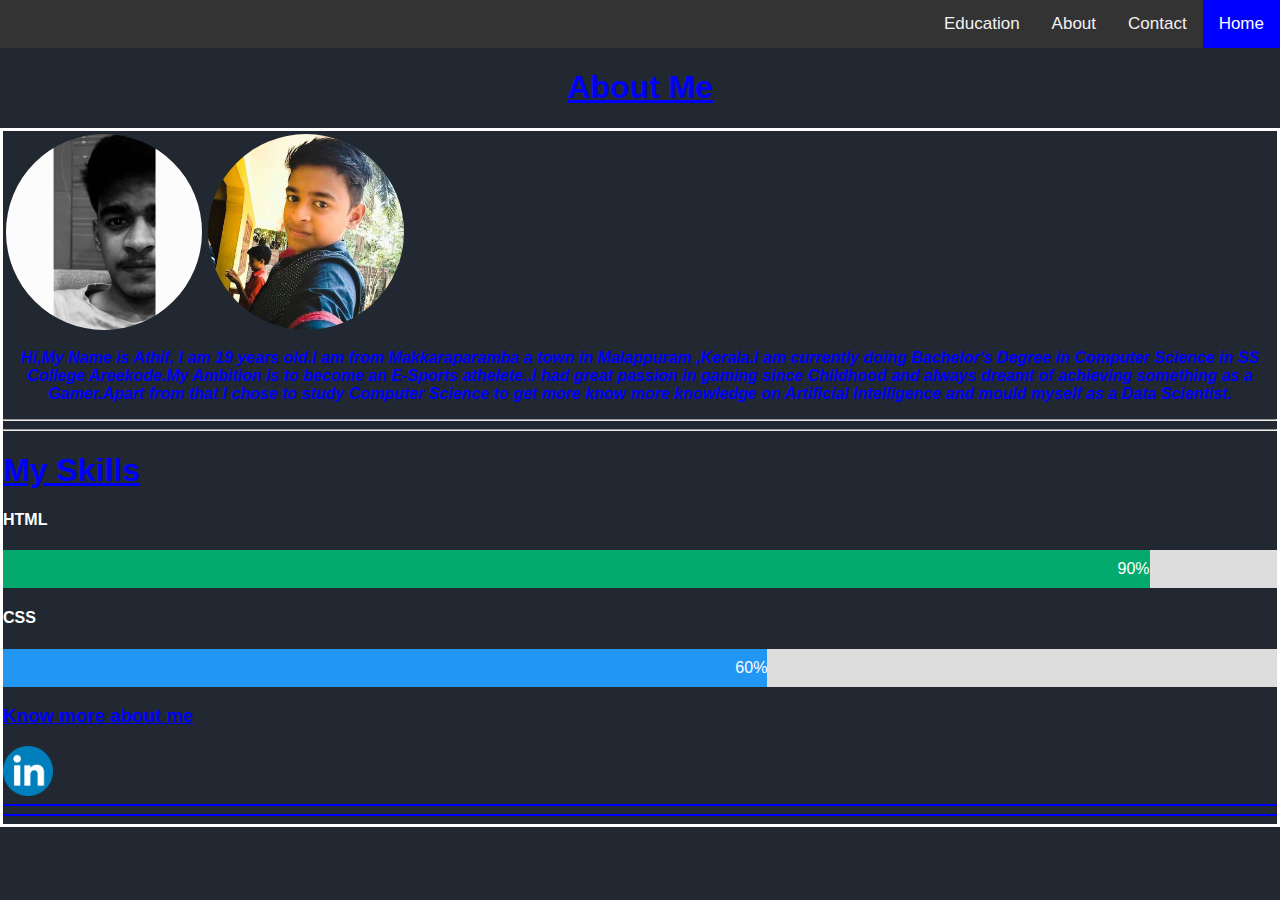
==== About.html @ 2bc54019 "Add files via upload" ====
<html>
<head>
<title>About</title>
<meta name="viewport" content="width=device-width, initial-scale=1.0">
<link rel="stylesheet" href="Styles.css">
	</head>
	
	<body class="body1">
	
	<div class="topnav">
  <a class="active" href="index.html">Home</a>
  <a href="Contactme.html">Contact</a>
  <a href="About.html">About</a>
<a href="Education.html">Education</a>
</div>

     <h1 style="text-align:center; color:blue;"><u color="white">About Me</u></h1>
		<div class="box1">
     <table class="table1">
     <tr>
		<td><img src="athif.jpeg" style="border-radius:50%;" alt="Not visible"></td>
		<td><img src="athif2.jpeg" style="border-radius:50%;" alt="Not visible"></td>
		</tr>
		</table>
		<p style="text-align:center; color:blue;"><i><strong>Hi,My Name is Athif, I am 19 years old.I am from Makkaraparamba a town in Malappuram ,Kerala.I am currently doing Bachelor's Degree in Computer Science in SS College Areekode.My Ambition is to become an E-Sports athelete..I had great passion in gaming since Childhood and always dreamt of achieving something as a Gamer.Apart from that I chose to study Computer Science to get more know more knowledge on Artificial Intelligence and mould myself as a Data Scientist.</i></strong></p>
		<hr>
		<hr>
		<h1 style="text-align:left; color:blue;"><u>My Skills</u></h1>

<h4 style="color:white;">HTML</h4>
<div class="container">
  <div class="skills html">90%</div>
</div>

<h4 style="color:white;">CSS</h4>
<div class="container">
  <div class="skills css">60%</div>
</div>
		<h3 style="color:blue"><u>Know more about me</u></h3>
		 <a href="https://www.linkedin.com/in/athif-moothedan-851b891b9" ><img src="linkedin.png" style="width:50px; height:50px;"></a>
	<hr color="blue">
	<hr color="blue">
	</div>
	
</body>
</html>
---- Styles.css ----
body {
  margin: 0;
  font-family: Arial, Helvetica, sans-serif;
}
.body1{
  background-color: #222831;
  margin: 0;
  padding: 0;
}
.head{
  text-align:center;
  color:#fff;
}

.topnav {
  overflow: hidden;
  background-color: #333;
}

.topnav a {
  float: right;
  color: #f2f2f2;
  text-align: center;
  padding: 14px 16px;
  text-decoration: none;
  font-size: 17px;
}

.topnav a:hover {
  background-color: #ddd;
  color: black;
}

.topnav a.active {
  background-color: blue;
  color: white;
}
footer {
  text-align: center;
  padding: 3px;
  background-color: black;
  color: white;
}
table{
  border: none;
}
table,td{
  color: white;
  border-collapse: collapse;
  }
 td{
   font-size: 20px;
   color: white;
   font-family: 'Supermercado One';
   
   }
  td img{
     width: 100px;
     height: 100px;
     padding: 10px;
   }
   td a{
     color: White;
     text-decoration: none;
   }
   td a:hover{
     font-size: 20px;
     margin-top: 5px;
     color: #00ffff;
   }

.table1{
  border: none;
}
table,td{
  color: white;
  border-collapse: collapse;
  }
 td{
   font-size: 20px;
   color: white;
   font-family: 'Supermercado One';
   
   }
  td img{
     width: 200px;
     height: 200px;
     padding: 2px;
   }
   td a{
     color: White;
     text-decoration: none;
   }
   td a:hover{
     font-size: 20px;
     margin-top: 5px;
     color: #00ffff;
   }
.box1 {
border:3px solid white
}

* {box-sizing: border-box}

.container {
  width: 100%;
  background-color: #ddd;
}

.skills {
  text-align: right;
  padding-top: 10px;
  padding-bottom: 10px;
  color: white;
}

.html {width: 90%; background-color: #04AA6D;}
.css {width: 60%; background-color: #2196F3;}
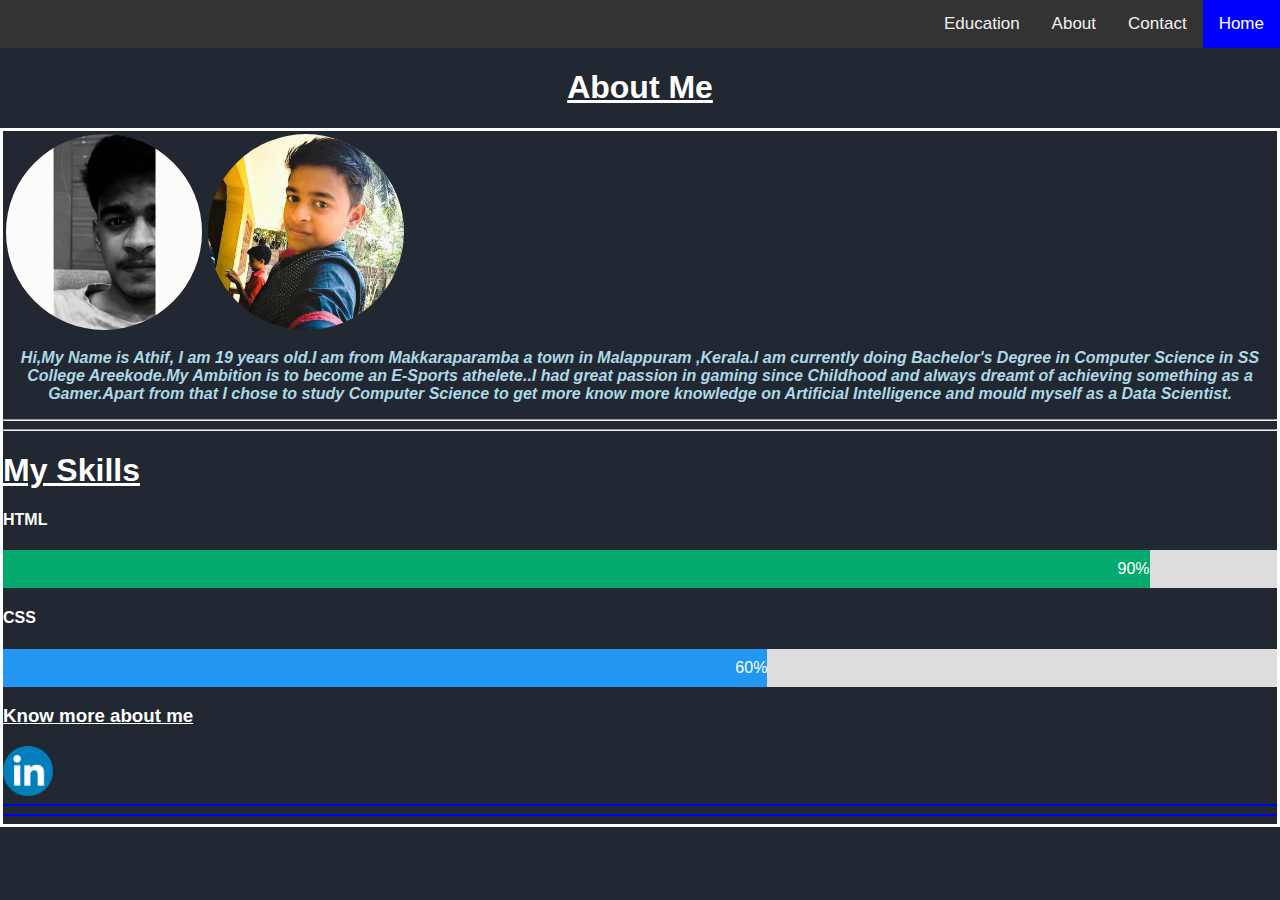
==== commit 50c9ee86: "Update About.html" ====
--- a/About.html
+++ b/About.html
@@ -14,7 +14,7 @@
 <a href="Education.html">Education</a>
 </div>
 
-     <h1 style="text-align:center; color:blue;"><u color="white">About Me</u></h1>
+     <h1 style="text-align:center; color:white;"><u color="white">About Me</u></h1>
 		<div class="box1">
      <table class="table1">
      <tr>
@@ -22,10 +22,10 @@
 		<td><img src="athif2.jpeg" style="border-radius:50%;" alt="Not visible"></td>
 		</tr>
 		</table>
-		<p style="text-align:center; color:blue;"><i><strong>Hi,My Name is Athif, I am 19 years old.I am from Makkaraparamba a town in Malappuram ,Kerala.I am currently doing Bachelor's Degree in Computer Science in SS College Areekode.My Ambition is to become an E-Sports athelete..I had great passion in gaming since Childhood and always dreamt of achieving something as a Gamer.Apart from that I chose to study Computer Science to get more know more knowledge on Artificial Intelligence and mould myself as a Data Scientist.</i></strong></p>
+		<p style="text-align:center; color:lightblue;"><i><strong>Hi,My Name is Athif, I am 19 years old.I am from Makkaraparamba a town in Malappuram ,Kerala.I am currently doing Bachelor's Degree in Computer Science in SS College Areekode.My Ambition is to become an E-Sports athelete..I had great passion in gaming since Childhood and always dreamt of achieving something as a Gamer.Apart from that I chose to study Computer Science to get more know more knowledge on Artificial Intelligence and mould myself as a Data Scientist.</i></strong></p>
 		<hr>
 		<hr>
-		<h1 style="text-align:left; color:blue;"><u>My Skills</u></h1>
+		<h1 style="text-align:left; color:white;"><u>My Skills</u></h1>
 
 <h4 style="color:white;">HTML</h4>
 <div class="container">
@@ -36,11 +36,11 @@
 <div class="container">
   <div class="skills css">60%</div>
 </div>
-		<h3 style="color:blue"><u>Know more about me</u></h3>
+		<h3 style="color:White"><u>Know more about me</u></h3>
 		 <a href="https://www.linkedin.com/in/athif-moothedan-851b891b9" ><img src="linkedin.png" style="width:50px; height:50px;"></a>
 	<hr color="blue">
 	<hr color="blue">
 	</div>
 	
 </body>
-</html>+</html>
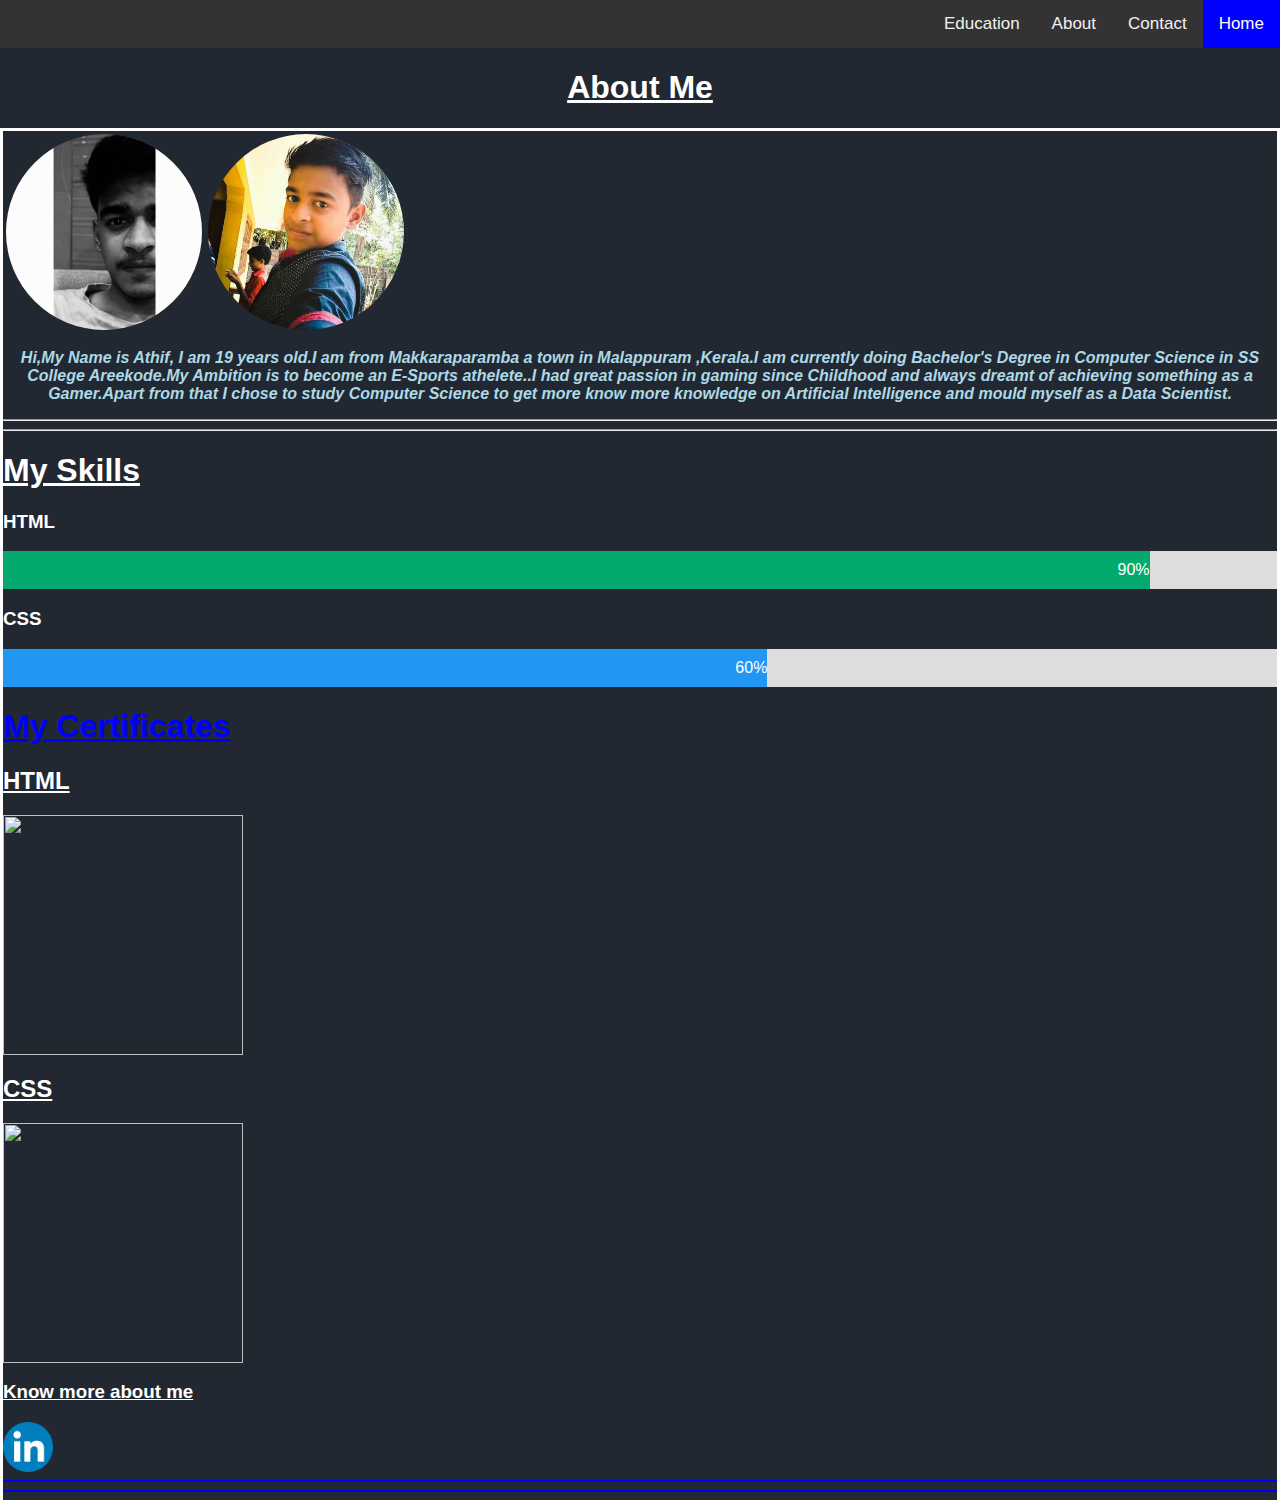
==== commit 11915b8f: "Update About.html" ====
--- a/About.html
+++ b/About.html
@@ -27,15 +27,22 @@
 		<hr>
 		<h1 style="text-align:left; color:white;"><u>My Skills</u></h1>
 
-<h4 style="color:white;">HTML</h4>
+<h3 style="color:white;">HTML</h3>
 <div class="container">
   <div class="skills html">90%</div>
 </div>
 
-<h4 style="color:white;">CSS</h4>
+<h3 style="color:white;">CSS</h3>
 <div class="container">
   <div class="skills css">60%</div>
 </div>
+
+<h1 style="color:blue"><u>My Certificates</u></h1>
+    <h2 style="color:white;"><u>HTML</u></h4>
+    <a href="https://www.sololearn.com/Certificate/1014-24827430/pdf/"><img src="Htmlcerti.png" style="width:240px;" "height:180px;"></a>
+    <h2 style="color:white;"><u>CSS</u></h4>
+    <a href="https://www.sololearn.com/Certificate/1014-24827430/pdf/"><img src="Csscerti.png" style="width:240px;" "height:180px;"></a>
+
 		<h3 style="color:White"><u>Know more about me</u></h3>
 		 <a href="https://www.linkedin.com/in/athif-moothedan-851b891b9" ><img src="linkedin.png" style="width:50px; height:50px;"></a>
 	<hr color="blue">
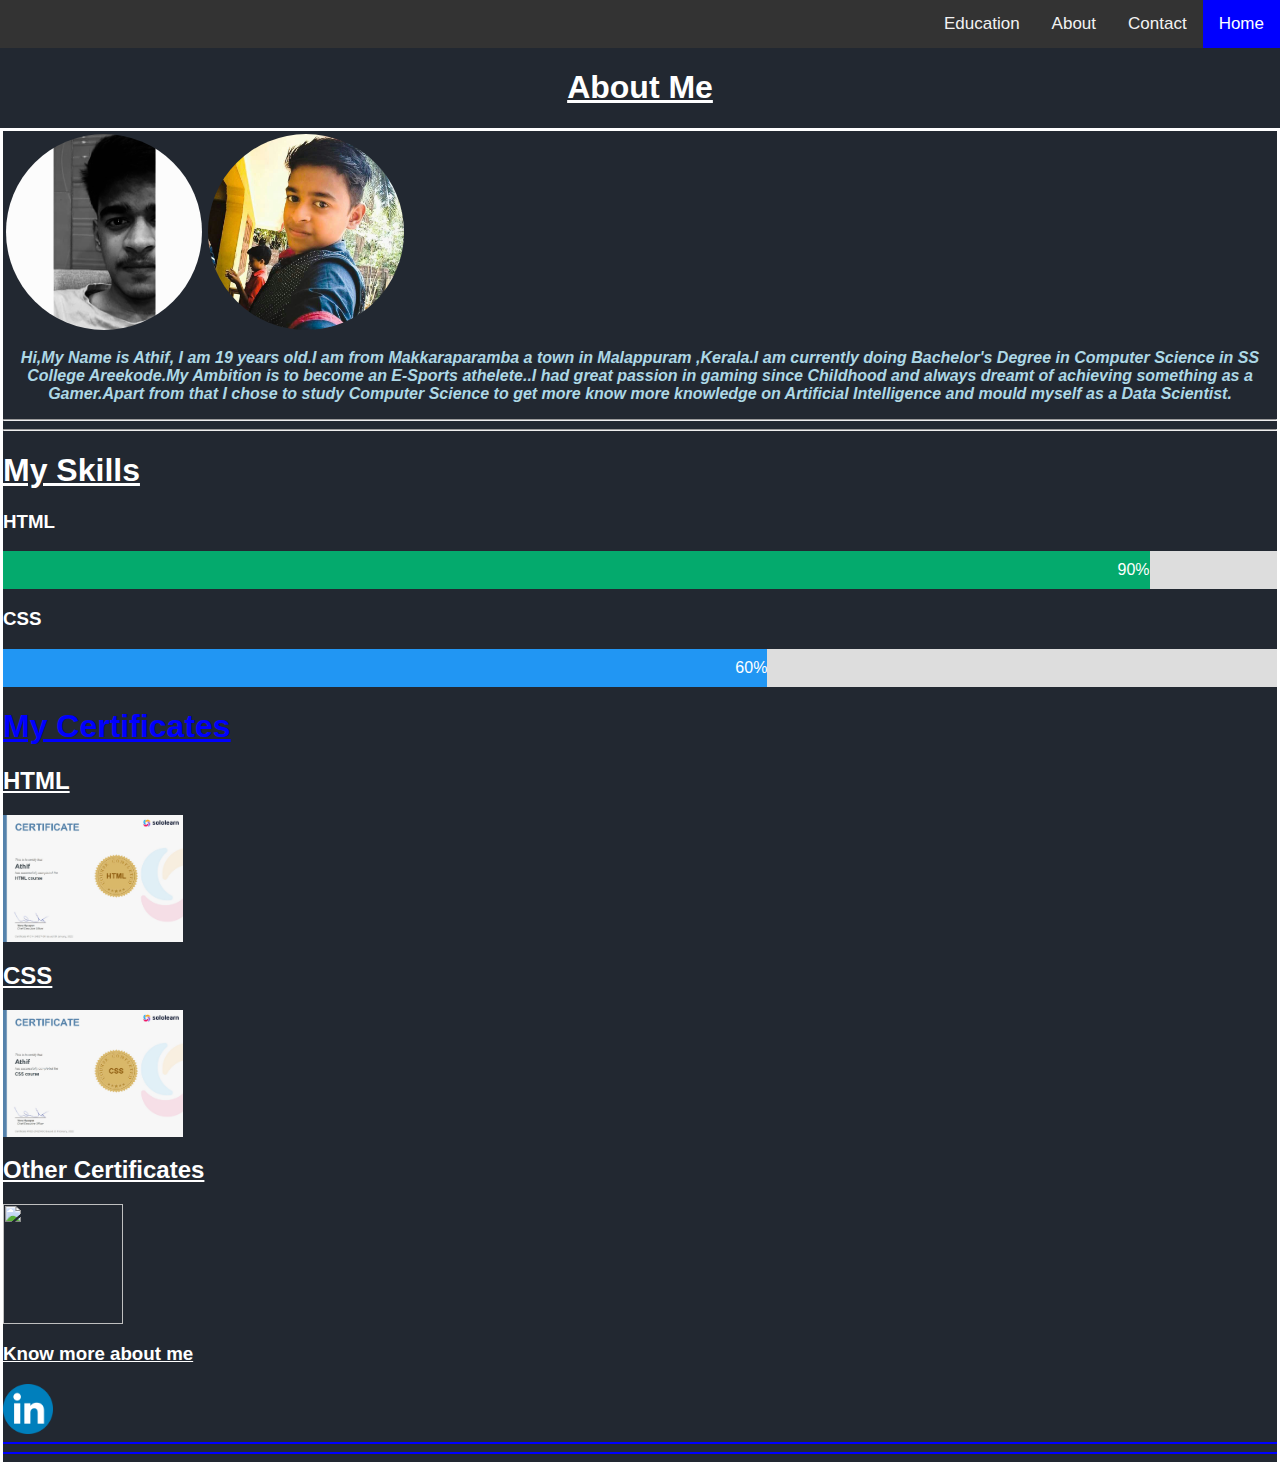
==== commit 790450c9: "Update About.html" ====
--- a/About.html
+++ b/About.html
@@ -38,11 +38,13 @@
 </div>
 
 <h1 style="color:blue"><u>My Certificates</u></h1>
-    <h2 style="color:white;"><u>HTML</u></h4>
-    <a href="https://www.sololearn.com/Certificate/1014-24827430/pdf/"><img src="Htmlcerti.png" style="width:240px;" "height:180px;"></a>
-    <h2 style="color:white;"><u>CSS</u></h4>
-    <a href="https://www.sololearn.com/Certificate/1014-24827430/pdf/"><img src="Csscerti.png" style="width:240px;" "height:180px;"></a>
-
+    <h2 style="color:white;"><u>HTML</u></h2>
+    <a href="https://www.sololearn.com/Certificate/1014-24827430/pdf/"><img src="Htmlcerti.png" style="width:180px;" "height:120px;"></a>
+    <h2 style="color:white;"><u>CSS</u></h2>
+    <a href="https://www.sololearn.com/Certificate/1014-24827430/pdf/"><img src="Csscerti.png" style="width:180px;" "height:120px;"></a>
+    <h2 style="color:white;"><u>Other Certificates</u></h2>
+    <img src="DevtownFb.png" style="width:120px;" "height:90px;">
+    
 		<h3 style="color:White"><u>Know more about me</u></h3>
 		 <a href="https://www.linkedin.com/in/athif-moothedan-851b891b9" ><img src="linkedin.png" style="width:50px; height:50px;"></a>
 	<hr color="blue">
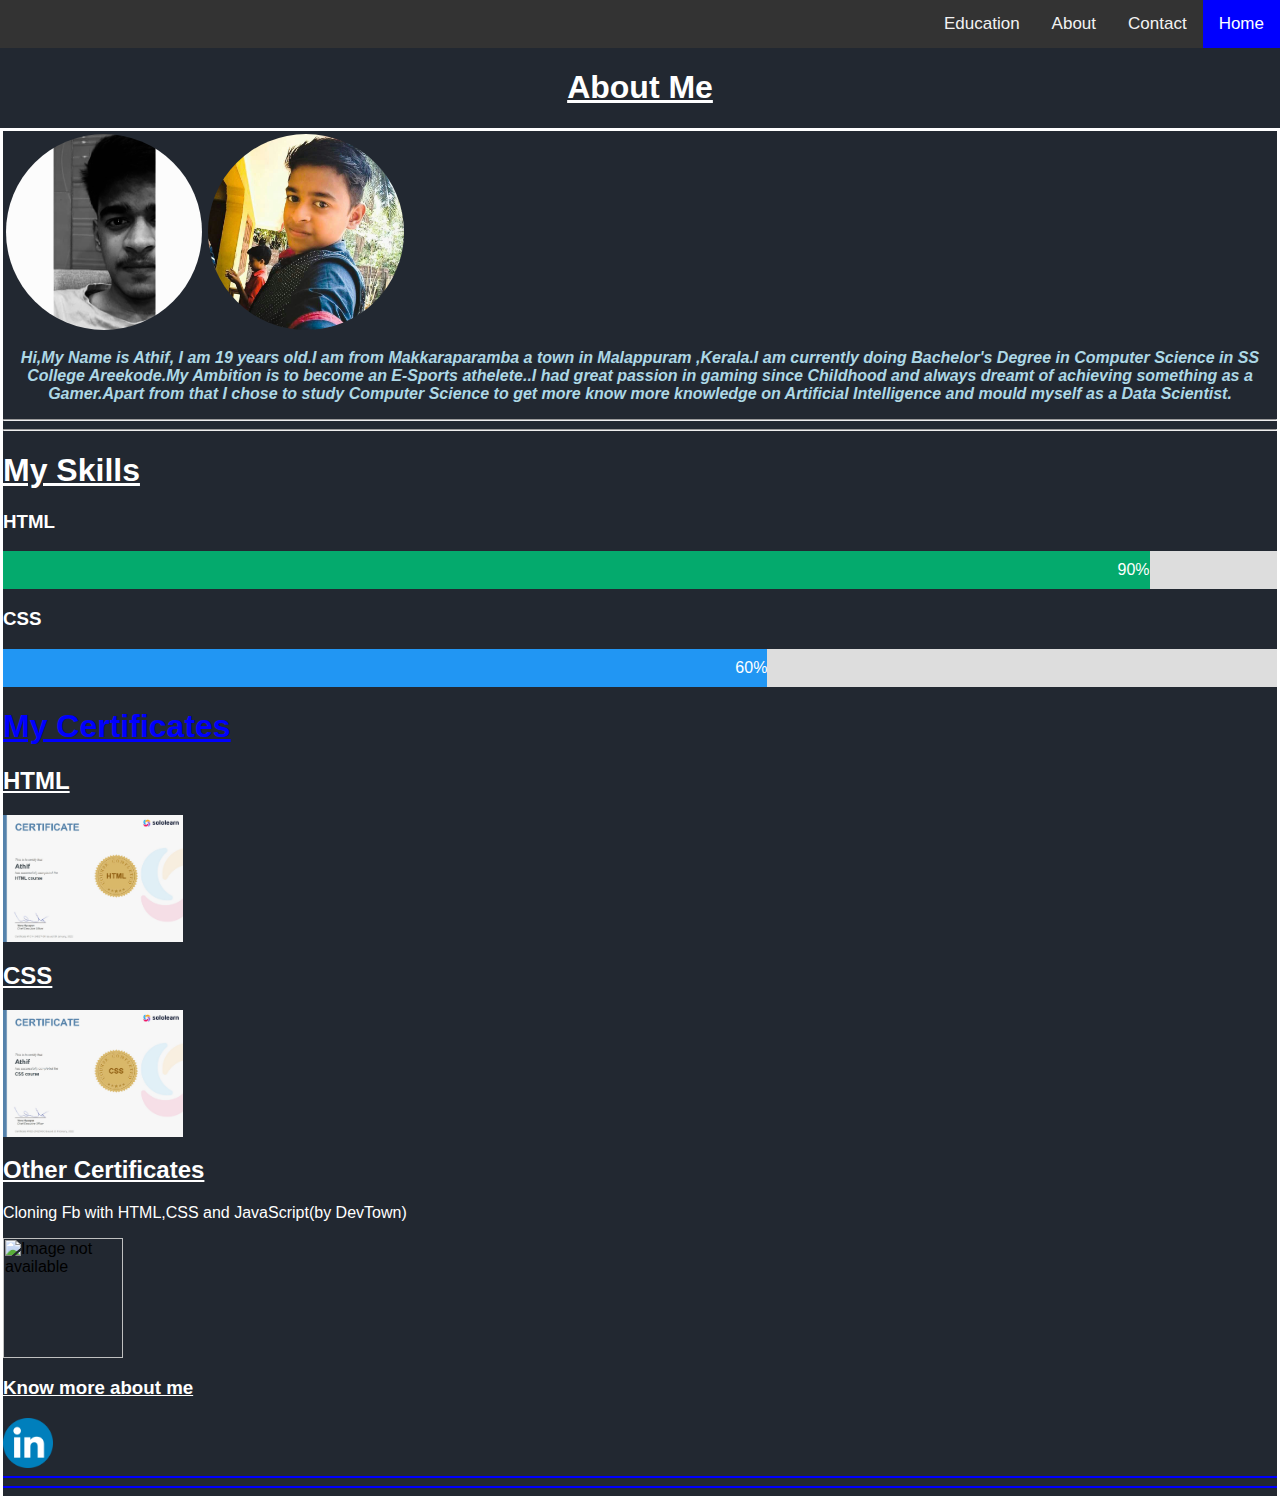
==== commit 86ae8f99: "Update About.html" ====
--- a/About.html
+++ b/About.html
@@ -43,7 +43,8 @@
     <h2 style="color:white;"><u>CSS</u></h2>
     <a href="https://www.sololearn.com/Certificate/1014-24827430/pdf/"><img src="Csscerti.png" style="width:180px;" "height:120px;"></a>
     <h2 style="color:white;"><u>Other Certificates</u></h2>
-    <img src="DevtownFb.png" style="width:120px;" "height:90px;">
+    <p style="color:white;">Cloning Fb with HTML,CSS and JavaScript(by DevTown)</p>
+    <img src="DevtownFb.png" style="width:120px;" "height:90px;" alt="Image not available">
     
 		<h3 style="color:White"><u>Know more about me</u></h3>
 		 <a href="https://www.linkedin.com/in/athif-moothedan-851b891b9" ><img src="linkedin.png" style="width:50px; height:50px;"></a>
